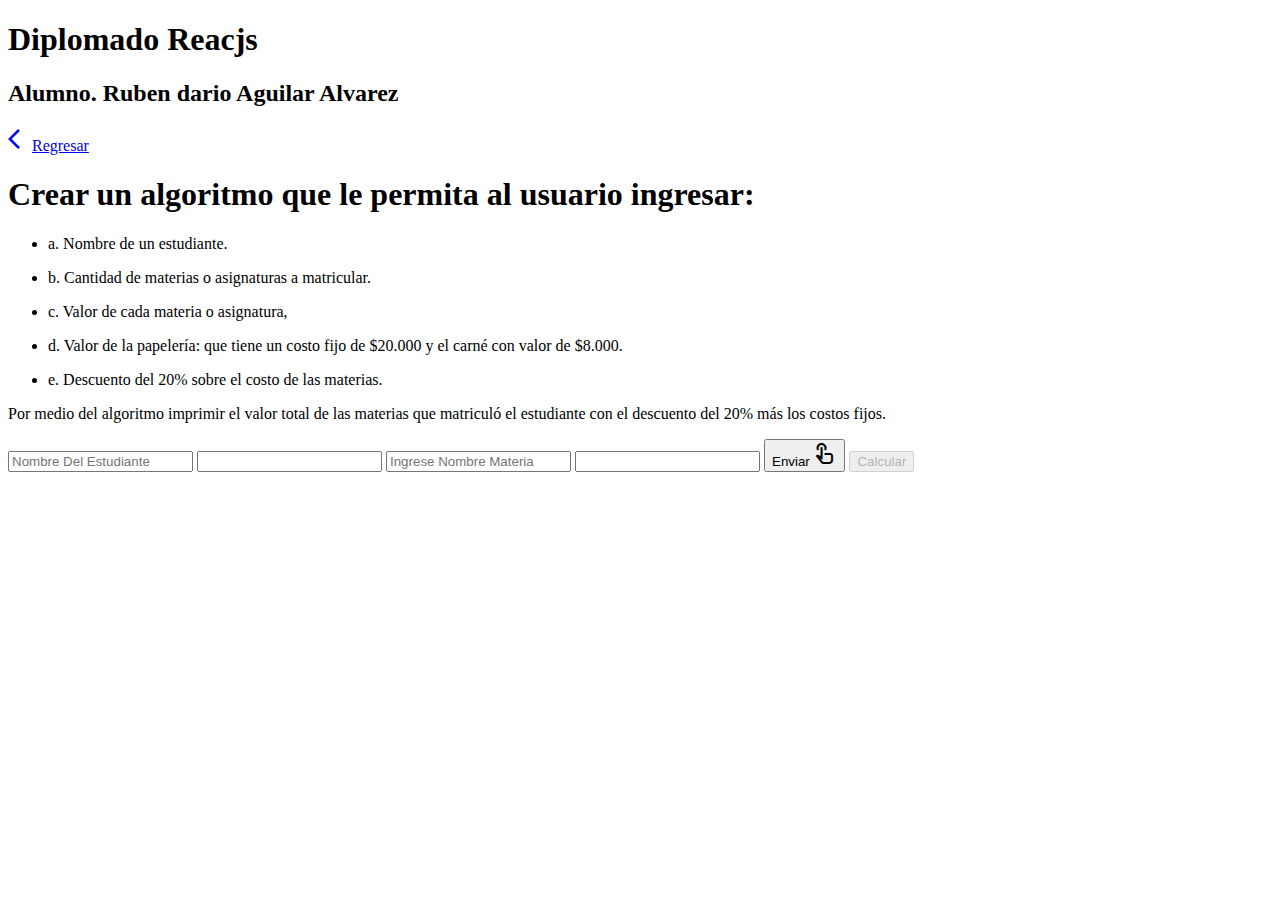
==== archivos/alumnos.html @ 801546fd "mejorando el codigo y practicando" ====
<!DOCTYPE html>
<html lang="en">
<head>
    <meta charset="UTF-8">
    <meta http-equiv="X-UA-Compatible" content="IE=edge">
    <meta name="viewport" content="width=device-width, initial-scale=1.0">
    <title>Ejercicio Uno</title>
    <link rel="stylesheet" href="../css/index.css">
    <link rel="stylesheet" href="https://fonts.googleapis.com/css2?family=Material+Symbols+Outlined:opsz,wght,FILL,GRAD@20..48,100..700,0..1,-50..200" />
</head>
<body>
    <header>
        <div class="container">
            <div class="titulo">
                <h1>Diplomado Reacjs</h1>
            <h2>Alumno. Ruben dario Aguilar Alvarez</h2>
            </div>
            <div class="menu">
                <a href="../index.html"><span class="material-symbols-outlined">
                    arrow_back_ios
                    </span>Regresar</a>
            </div>
        </div>
    </header>
    <div class="container">
        <div class="desdcription">
            <h1>Crear un algoritmo que le permita al usuario ingresar:</h1>
           <ul>
            <li>
               <p> a. Nombre de un estudiante.</p>
            </li>
            <li>
               <p> b. Cantidad de materias o asignaturas a matricular.</p>
            </li>
            <li>
               <p> c. Valor de cada materia o asignatura,</p>
            </li>
            <li>
    
               <p> d. Valor de la papelería: que tiene un costo fijo de $20.000 y el carné con valor de $8.000.</p> 
            </li>
            <li>
                <p>e. Descuento del 20% sobre el costo de las materias.</p>
            </li>
           </ul>
               <p>
                Por medio del algoritmo imprimir el valor total de las materias que matriculó el estudiante con el
descuento del 20% más los costos fijos.
               </p> 
             
        </div>
        <div class="row">
            <div class="card-form">
                <form  id="myform" class="myform">
                    <input type="text" id="nombre" placeholder="Nombre Del Estudiante" required>
                    <input type="text" id="asignamateria" required>
                    <input type="text" id="materia" placeholder="Ingrese Nombre Materia" required>
                    <input type="text" id="valor"  required>
                    <button id="btn_enviar" class="btn-enviar">Enviar <span class="material-symbols-outlined">
                        touch_app
                        </span></button>
                    <button id="btn_calcular" class="btn_calcular" disabled>Calcular</button>
                    </form>
                    
                    <div id="resultados" class="resultados"></div>
                    
                    <h2 id="calculo" class="calculo"></h2>
            </div>
            
        </div>
    </div>

   <script src="../js/materia.js"></script> 
</body>
</html>
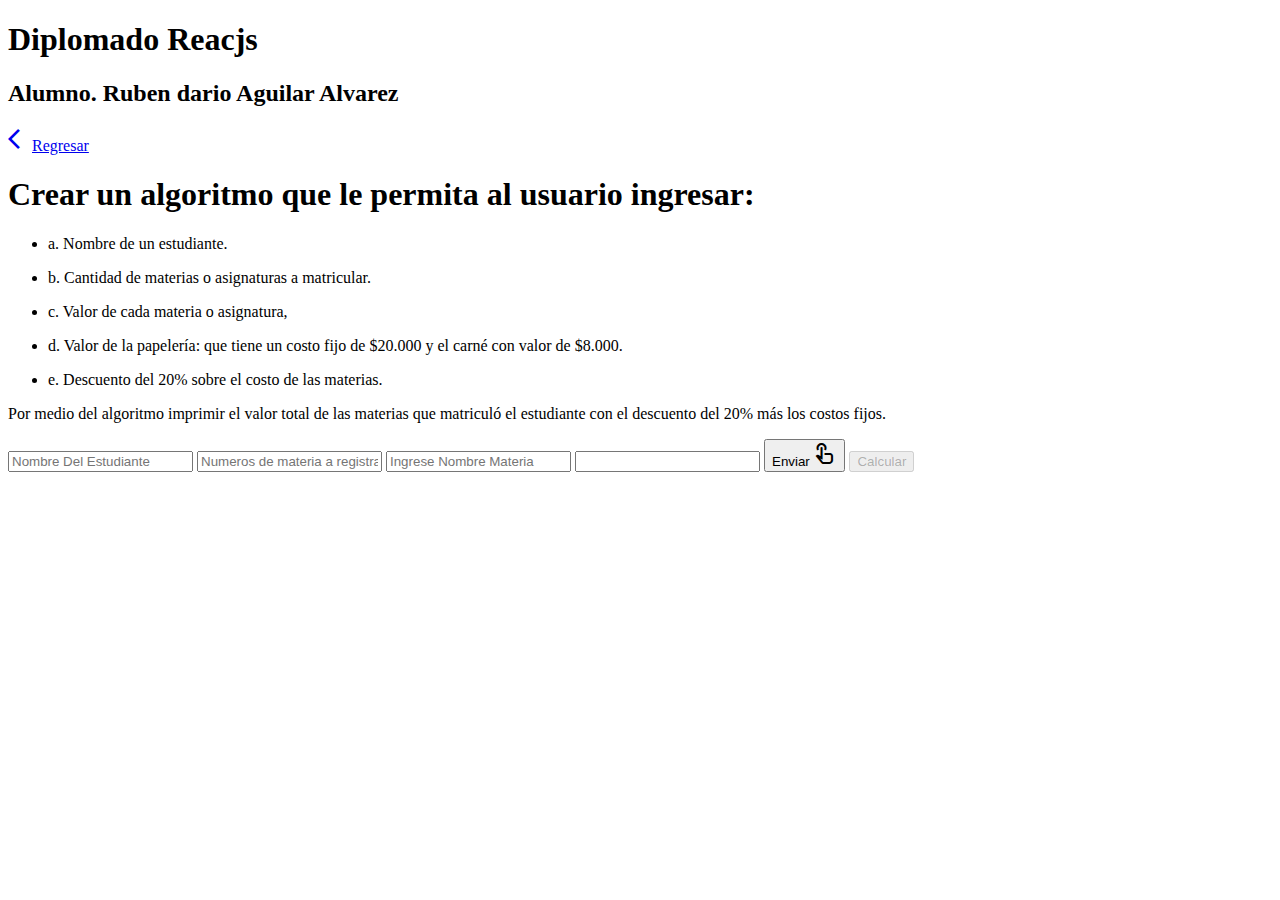
==== commit 7253f666: "agregando placeholder a los inputs" ====
--- a/archivos/alumnos.html
+++ b/archivos/alumnos.html
@@ -53,7 +53,7 @@
             <div class="card-form">
                 <form  id="myform" class="myform">
                     <input type="text" id="nombre" placeholder="Nombre Del Estudiante" required>
-                    <input type="text" id="asignamateria" required>
+                    <input type="text" id="asignamateria" required placeholder="Numeros de materia a registrar">
                     <input type="text" id="materia" placeholder="Ingrese Nombre Materia" required>
                     <input type="text" id="valor"  required>
                     <button id="btn_enviar" class="btn-enviar">Enviar <span class="material-symbols-outlined">
